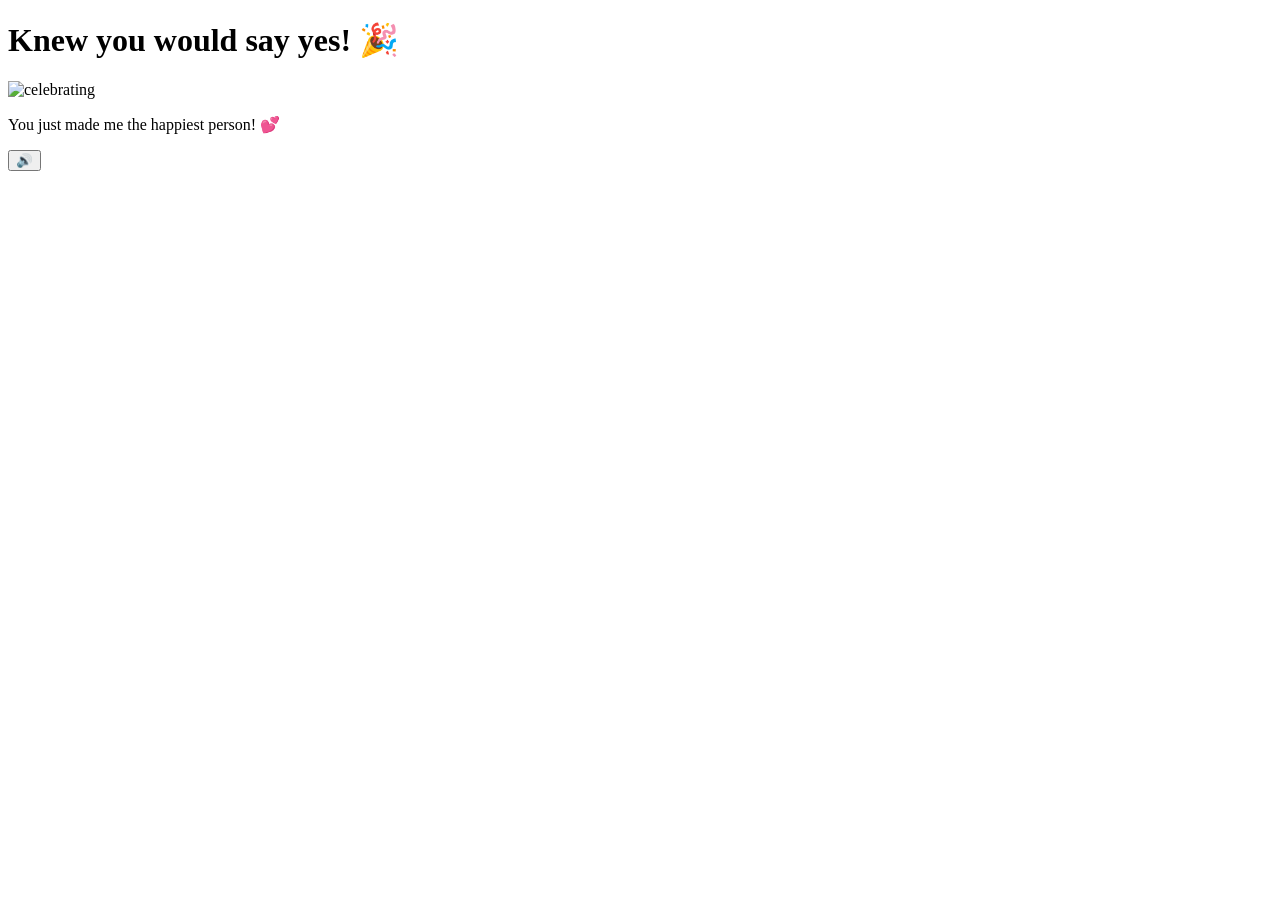
==== yes.html @ 3d72ed28 "Update yes.html" ====
<!DOCTYPE html>
<html lang="en">
<head>
    <meta charset="UTF-8">
    <meta name="viewport" content="width=device-width, initial-scale=1.0">
    <title>Yay!My indian queen! 🎉</title>
    <link rel="preconnect" href="https://fonts.googleapis.com">
    <link href="https://fonts.googleapis.com/css2?family=Nunito:wght@400;700;800;900&display=swap" rel="stylesheet">
    <link rel="stylesheet" href="style.css">
    <script src="https://cdn.jsdelivr.net/npm/canvas-confetti@1.9.2/dist/confetti.browser.min.js"></script>
</head>
<body>
    <div class="hearts-bg"></div>

    <div class="container yes-container">
        <h1 class="yes-title">Knew you would say yes! 🎉</h1>

        <div class="gif-container">
            <img id="cat-gif" src="https://media.tenor.com/eNHbizSfVb0AAAAj/lovemode-cute.gif" alt="celebrating">
        </div>

        <p class="yes-message">You just made me the happiest person! 💕</p>
    </div>

    <audio id="bg-music" loop>
        <source src="music/beabadoobee - Glue Song (Lyrics).mp3" type="audio/mpeg">
    </audio>

    <button id="music-toggle" onclick="toggleMusic()" title="Toggle music">🔊</button>

    <script src="yes-script.js"></script>
</body>
</html>
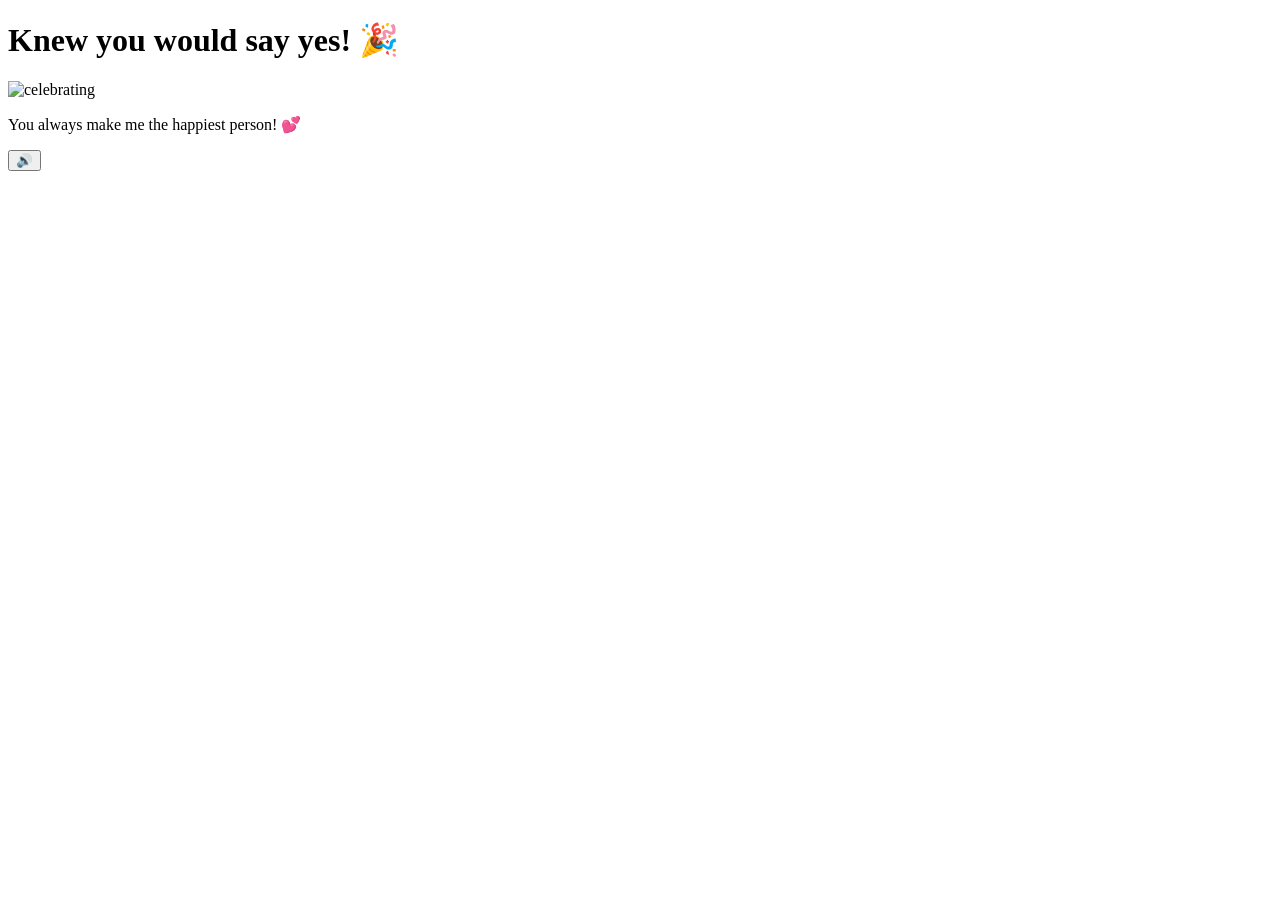
==== commit 94d01aa2: "Update yes.html" ====
--- a/yes.html
+++ b/yes.html
@@ -19,7 +19,7 @@
             <img id="cat-gif" src="https://media.tenor.com/eNHbizSfVb0AAAAj/lovemode-cute.gif" alt="celebrating">
         </div>
 
-        <p class="yes-message">You just made me the happiest person! 💕</p>
+        <p class="yes-message">You always make me the happiest person! 💕</p>
     </div>
 
     <audio id="bg-music" loop>
